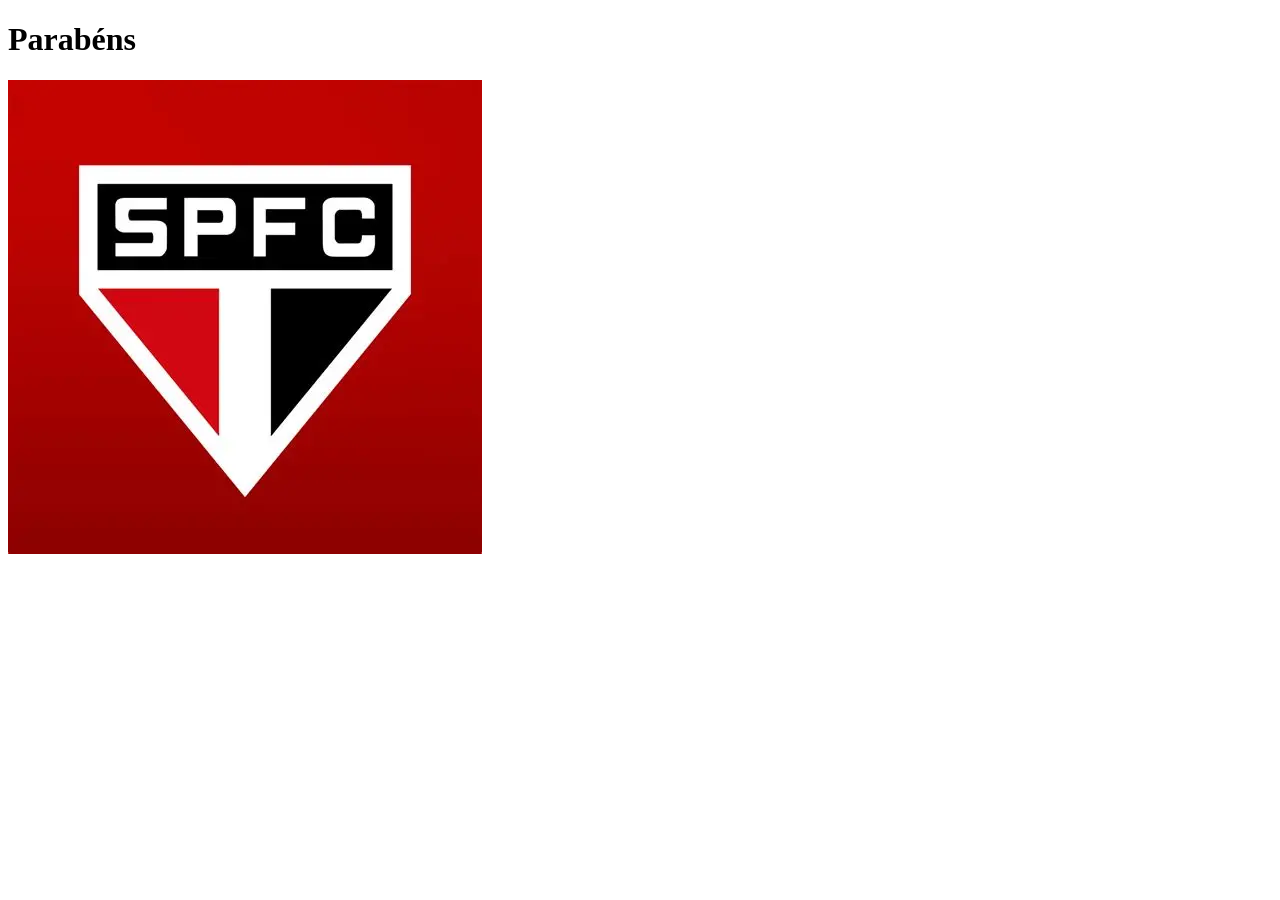
==== aula/index.html @ 783c109e "Criando a estrutura do Projeto" ====
<!DOCTYPE html>
<html lang="en">
<head>
    <meta charset="UTF-8">
    <meta name="viewport" content="width=device-width, initial-scale=1.0">
    <!-- CSS EXTERNO -->
     <link rel="stylesheet" href=".aula/css/style.css">
    <title>Document</title>
</head>
<body>
       
    <!-- JS EXTERNO -->
     <script srs=".aula/js/script.js"></script>
     <h1>Parabéns</h1>
     <img src="th.webp">
</body>
</html>
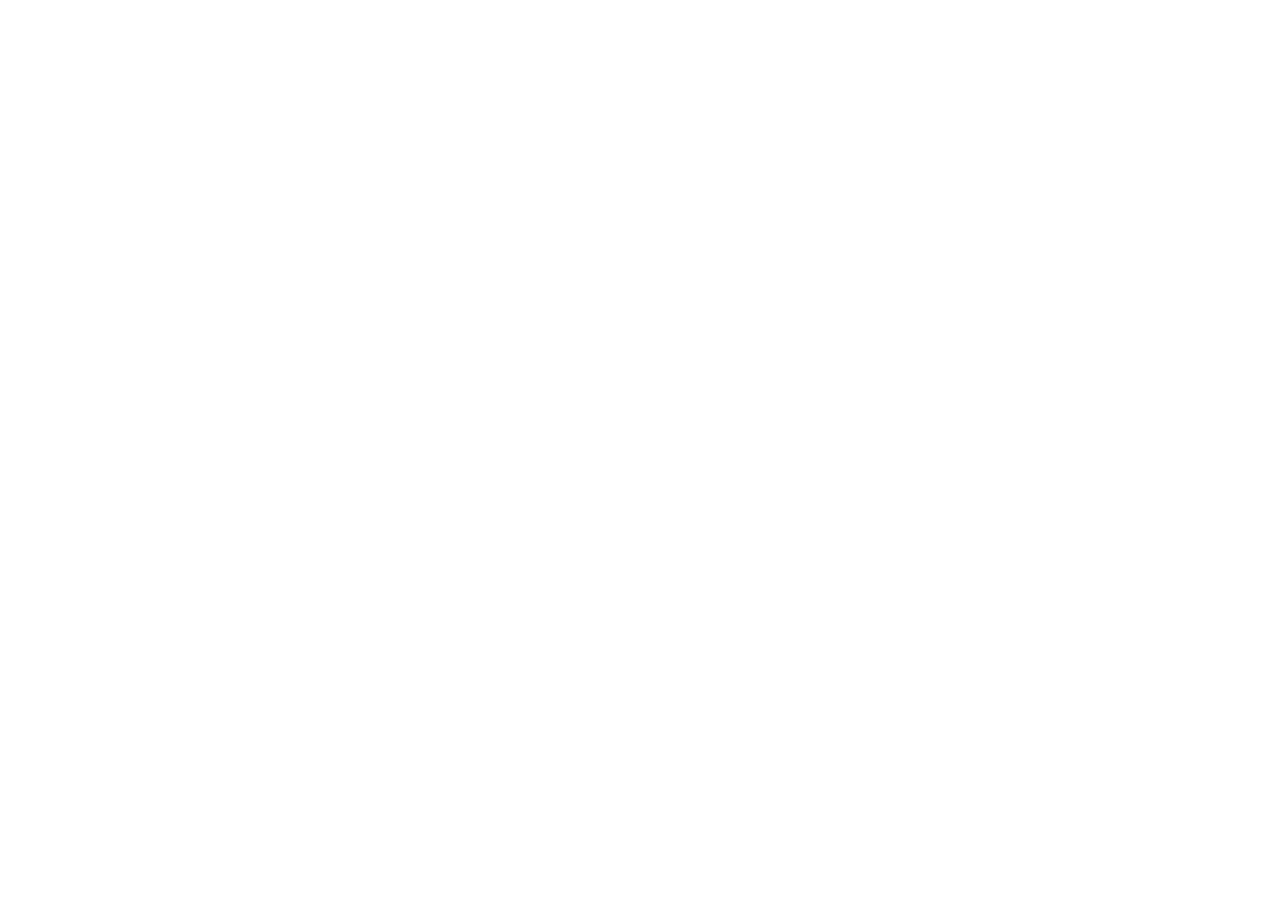
==== commit 447d03a4: "Criando projeto" ====
--- a/aula/index.html
+++ b/aula/index.html
@@ -1,5 +1,5 @@
 <!DOCTYPE html>
-<html lang="en">
+<html lang="pt-brgit ">
 <head>
     <meta charset="UTF-8">
     <meta name="viewport" content="width=device-width, initial-scale=1.0">
@@ -11,7 +11,6 @@
        
     <!-- JS EXTERNO -->
      <script srs=".aula/js/script.js"></script>
-     <h1>Parabéns</h1>
-     <img src="th.webp">
+     
 </body>
 </html>
